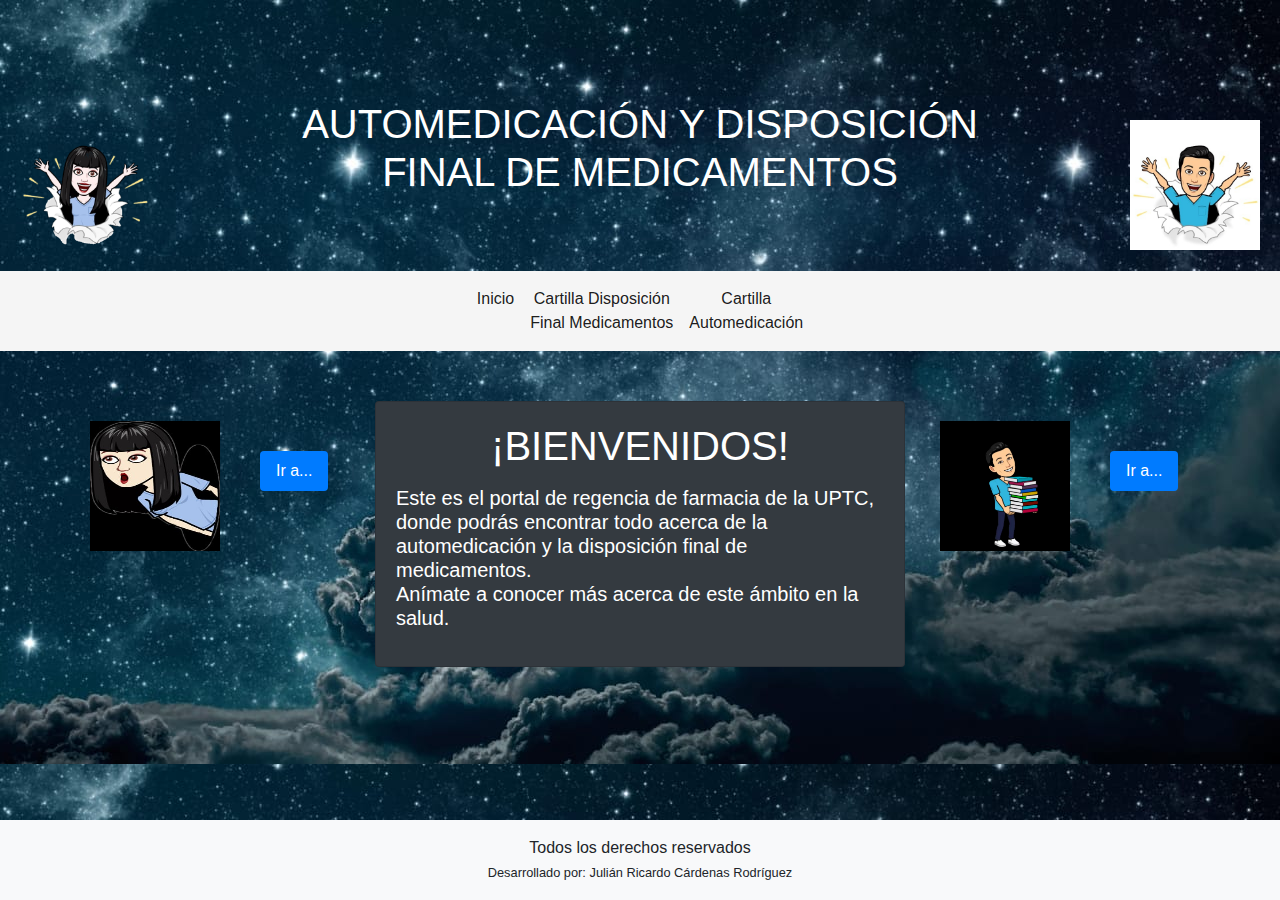
==== index.html @ 4b7688cb "webpage" ====
<!DOCTYPE html>
<html lang="es">
<head>
    <meta charset="UTF-8">
    <meta name="viewport" content="width=device-width, initial-scale=1, shrink-to-fit=no">
    <title>Beta</title>

    <link rel="stylesheet" href="./css/bootstrap.min.css">
    <link rel="stylesheet" href="styles.css">
</head>


<body>

<img class="sticker2" src="resources/imgs/sticker2.jpeg">
<img class="sticker1" src="resources/imgs/sticker1.png">

<header id="title">
    <h1>AUTOMEDICACIÓN Y DISPOSICIÓN<br>FINAL DE MEDICAMENTOS</h1>
</header>

<nav class="navbar navbar-light navbar-expand-md bg-light justify-content-center sticky-top">
    <button class="navbar-toggler ml-1" type="button" data-toggle="collapse" data-target="#collapsingNavbar2">
        <span class="navbar-toggler-icon"></span>
    </button>
    <div class="navbar-collapse collapse justify-content-between align-items-center w-100" id="collapsingNavbar2">
        <ul class="navbar-nav mx-auto text-center">
            <li class="nav-item active">
                <a class="nav-link" href="index.html">Inicio</a>
            </li>
            <li class="nav-item active">
                <a class="nav-link" href="resources/pdfs/DisposiciónFinalMedicamentos.pdf" target="_blank">Cartilla Disposición <br>Final Medicamentos</a>

            </li>
            <li class="nav-item active">
                <a class="nav-link" href="resources/pdfs/pdf2.pdf" target="_blank">Cartilla <br>Automedicación</a>
            </li>
        </ul>

    </div>
</nav>

<div class="container">
    <div class="card-deck">
        <img class="sticker6" src="resources/imgs/sticker6.png">
        <ul class="nav nav-pills" id="oc2">
            <li class="nav-item">
                <a class="nav-link active"  href="resources/pdfs/pdf3.pdf" target="_blank">Ir a...</a>
            </li>
        </ul>

        <div class="card text-white bg-dark mb-5">
            <div class="card-body">
                <h1 class="card-title">¡BIENVENIDOS!</h1>
                <p class="card-text"><h5>Este es el portal de regencia de farmacia de la UPTC, donde podrás encontrar todo acerca de la automedicación y la disposición final de medicamentos.<br>Anímate a conocer más acerca de este ámbito en la salud.</h5></p>
            </div>
        </div>
        <img class="sticker3" src="resources/imgs/sticker3.png">
        <ul class="nav nav-pills" id="oc">
            <li class="nav-item">
                <a class="nav-link active"  href="info.html">Ir a...</a>
            </li>
        </ul>
    </div>
</div>

<footer class="page-footer fixed-bottom">
    <div class="footer-copyright text-center py-3 bg-light">
        Todos los derechos reservados<br>
        <small>Desarrollado por: Julián Ricardo Cárdenas Rodríguez</small>
    </div>
</footer>


<script src="./js/jquery-3.5.1.min.js"></script>
<script src="https://cdn.jsdelivr.net/npm/popper.js@1.16.1/dist/umd/popper.min.js" integrity="sha384-9/reFTGAW83EW2RDu2S0VKaIzap3H66lZH81PoYlFhbGU+6BZp6G7niu735Sk7lN" crossorigin="anonymous"></script>
<script src="./js/bootstrap.min.js"></script>
<script src="./js/scripts.js"></script>



</body>
</html>
---- styles.css ----
#title{
    margin-top: 100px;
    text-align: center;
    color: white;
}

.navbar{
    margin-top: 75px;
}
/*
Change bg when scroll
 */
.navbar.bg-light{
    background: whitesmoke !important;
}

.navbar.bg-light.scrolled{
    background: white !important;
}

/*
End bg scrolled
*/
.card-deck{
    margin-top: 50px;
    margin-bottom: 80px;
}

.card-group{
    margin-top: 50px;
    margin-bottom: 180px;
}

.card-title{
    text-align: center;
}

body{
    background-image: url("./resources/imgs/bg.jpg");
}

.sticker1{
    float: left;
    width: 150px;
    height: 150px;
    padding: 10px;
    margin: 10px;
}
.sticker2{
    float: right;
    width: 150px;
    height: 150px;
    padding: 10px;
    margin: 10px;
}

.sticker3{
    float: right;
    width: 150px;
    height: 150px;
    padding: 10px;
    margin: 10px;
}
.sticker6{
    float: right;
    width: 150px;
    height: 150px;
    padding: 10px;
    margin: 10px;
}

.sticker4{
    float: right;
    width: 150px;
    height: 150px;
    padding: 10px;
    margin: 10px;
}
.sticker5{
    float: left;
    width: 150px;
    height: 150px;
    padding: 10px;
    margin: 10px;
}


#oc{
    z-index:999;
    margin: 50px 0px 50px 20px;
    width:100px;
    height: 50px;
}
#oc2{
    z-index:999;
    margin: 50px 0px 50px 20px;
    width:100px;
    height: 50px;
}
#xd{
    z-index:999;
    margin: 170px 0px 0px -150px;
    width:100px;
    height: 50px;
}

#xd2{
    z-index:999;
    margin: 170px 60px 0px -140px;
    width:100px;
    height: 50px;
}
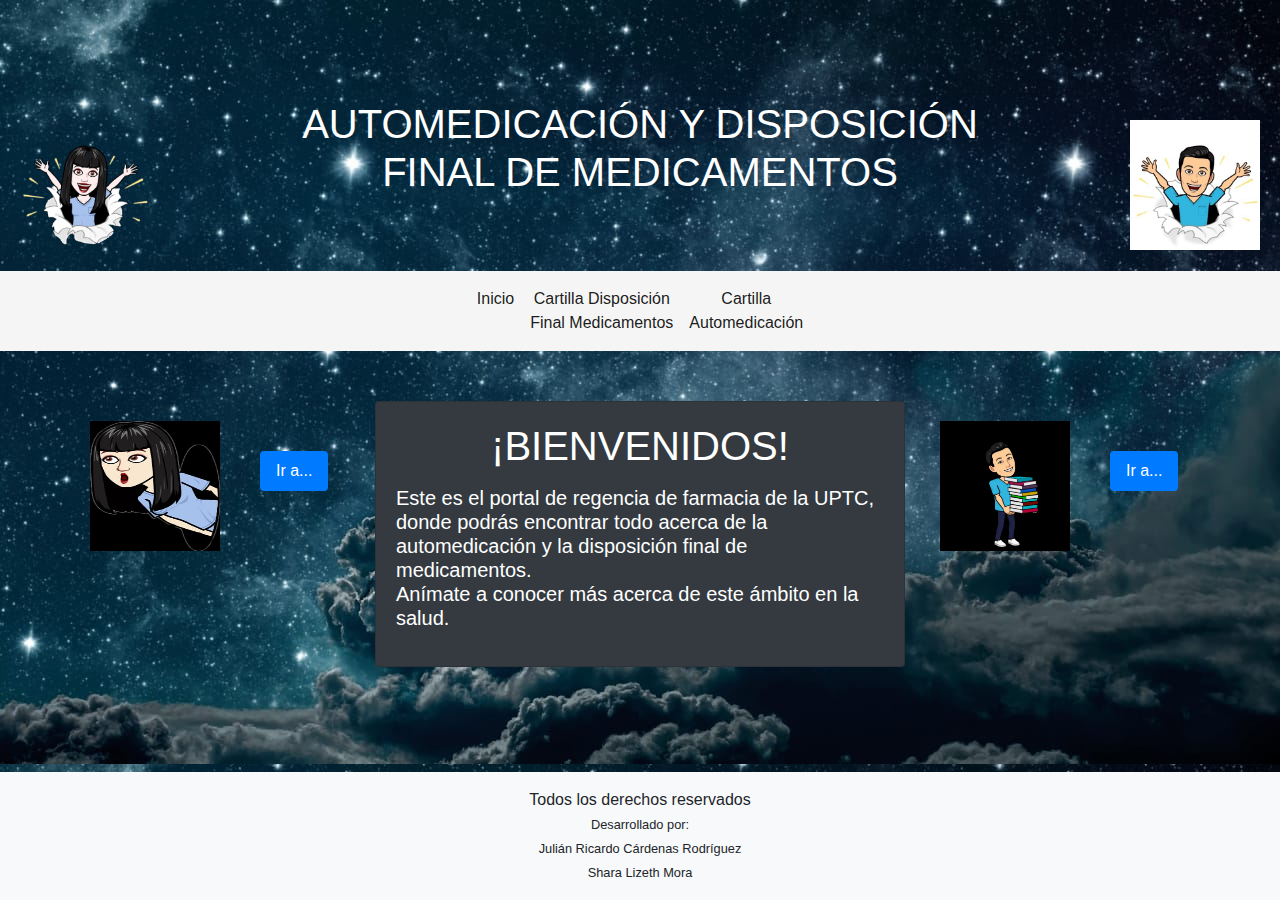
==== commit 92009494: "webpage" ====
--- a/index.html
+++ b/index.html
@@ -67,7 +67,8 @@
 <footer class="page-footer fixed-bottom">
     <div class="footer-copyright text-center py-3 bg-light">
         Todos los derechos reservados<br>
-        <small>Desarrollado por: Julián Ricardo Cárdenas Rodríguez</small>
+        <small>Desarrollado por: <br>Julián Ricardo Cárdenas Rodríguez <br>
+            Shara Lizeth Mora</small>
     </div>
 </footer>
 
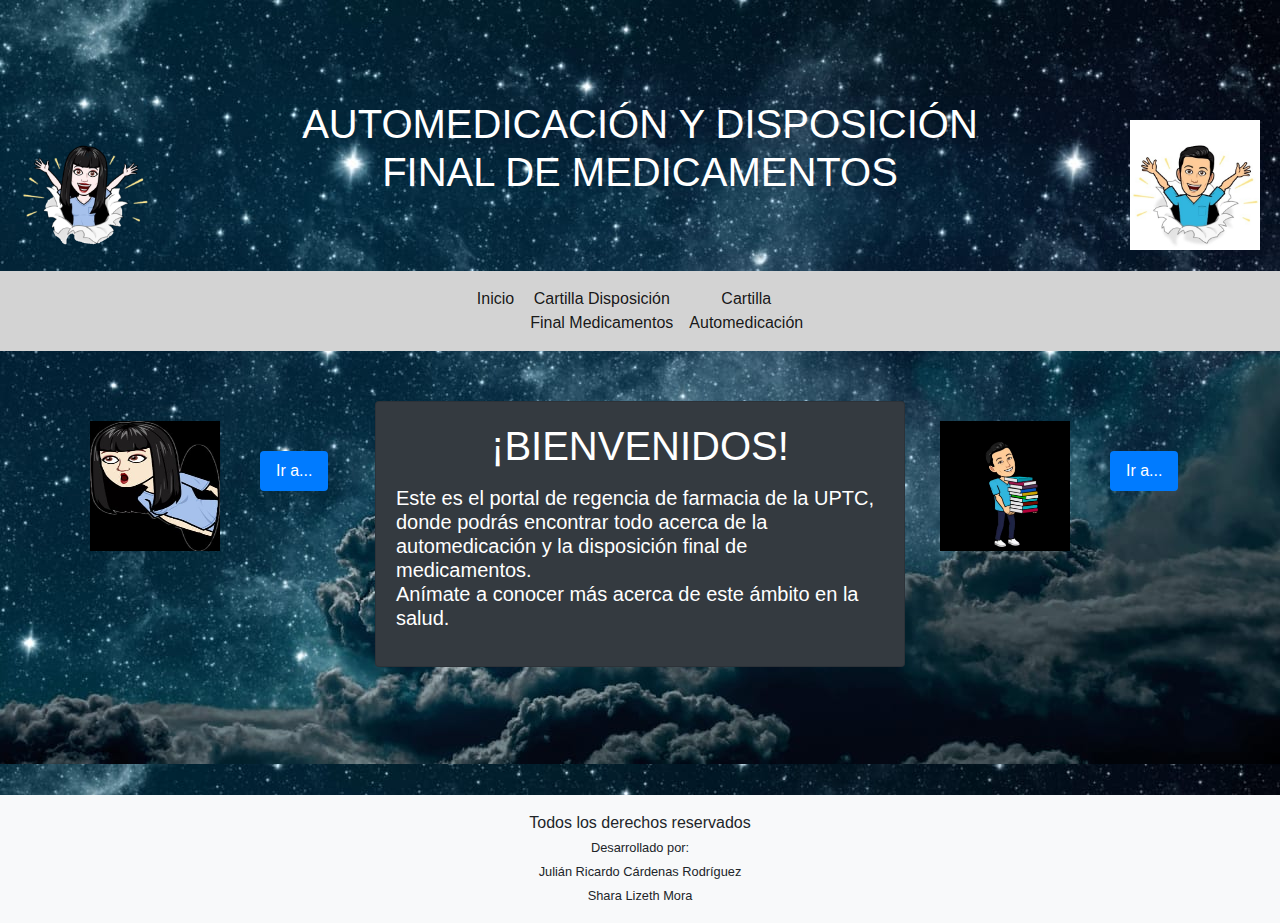
==== commit 2340a912: "webpage" ====
--- a/index.html
+++ b/index.html
@@ -64,7 +64,7 @@
     </div>
 </div>
 
-<footer class="page-footer fixed-bottom">
+<footer class="page-footer ">
     <div class="footer-copyright text-center py-3 bg-light">
         Todos los derechos reservados<br>
         <small>Desarrollado por: <br>Julián Ricardo Cárdenas Rodríguez <br>
--- a/styles.css
+++ b/styles.css
@@ -7,11 +7,12 @@
 .navbar{
     margin-top: 75px;
 }
+
 /*
 Change bg when scroll
  */
 .navbar.bg-light{
-    background: whitesmoke !important;
+    background: lightgrey !important;
 }
 
 .navbar.bg-light.scrolled{
@@ -28,7 +29,7 @@
 
 .card-group{
     margin-top: 50px;
-    margin-bottom: 180px;
+    margin-bottom: 80px;
 }
 
 .card-title{
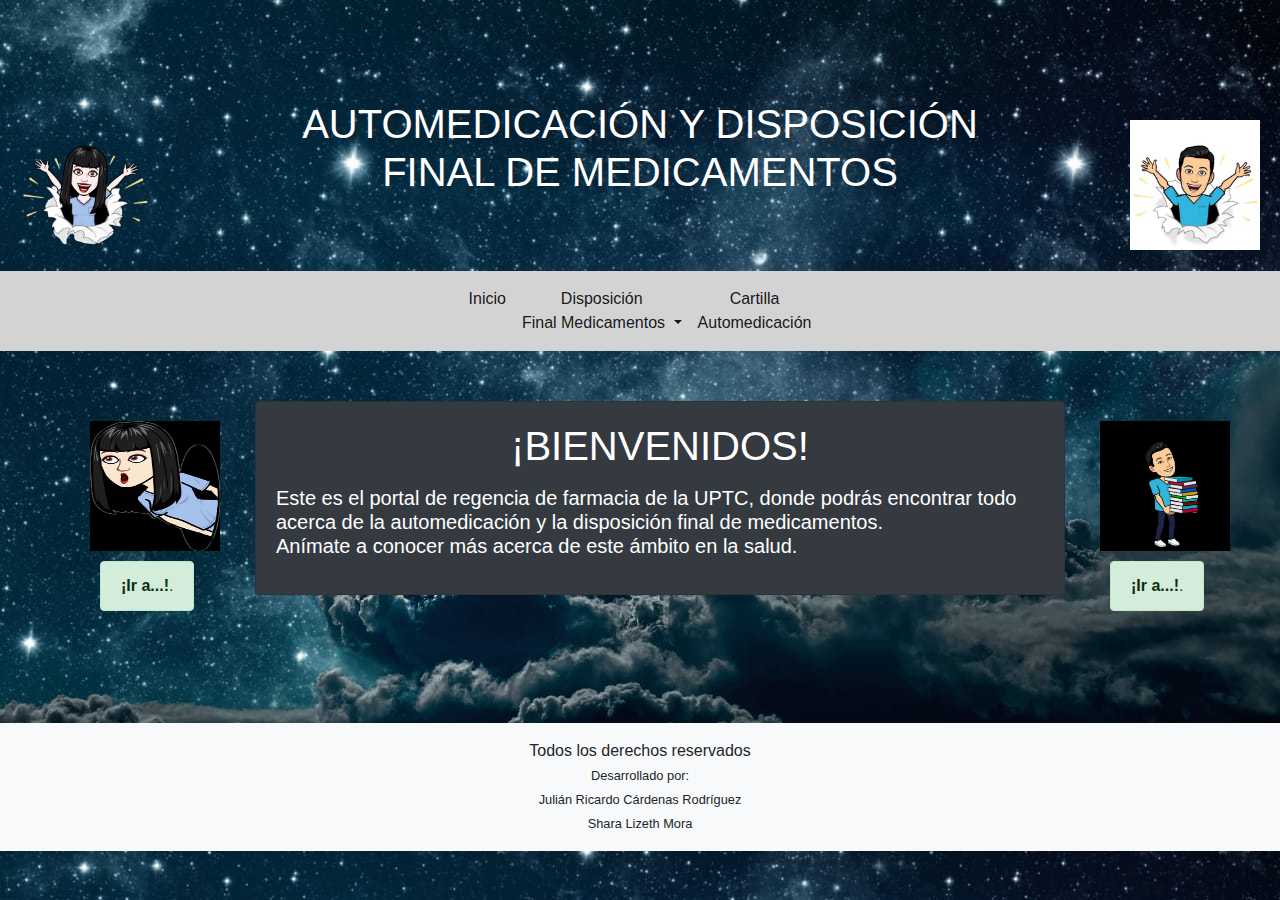
==== commit 1fea3fdc: "webpage" ====
--- a/index.html
+++ b/index.html
@@ -28,25 +28,37 @@
             <li class="nav-item active">
                 <a class="nav-link" href="index.html">Inicio</a>
             </li>
-            <li class="nav-item active">
-                <a class="nav-link" href="resources/pdfs/DisposiciónFinalMedicamentos.pdf" target="_blank">Cartilla Disposición <br>Final Medicamentos</a>
-
+            <li class="nav-item dropdown active">
+                <a class="nav-link dropdown-toggle" id="navbarDropdown" role="button" data-bs-toggle="dropdown" aria-expanded="false">
+                    Disposición <br>Final Medicamentos
+                </a>
+                <ul class="dropdown-menu" aria-labelledby="navbarDropdown">
+                    <li><a class="dropdown-item"  href="resources/pdfs/DisposiciónFinalMedicamentos.pdf" target="_blank">Cartilla Disposición <br>Final Medicamentos</a></li>
+                    <li><hr class="dropdown-divider"></li>
+                    <li><a class="dropdown-item" href="resources/pdfs/impactoAmbiental.pdf" target="_blank">Cartilla Impacto Ambiental</a></li>
+                    <li><hr class="dropdown-divider"></li>
+                    <li><a class="dropdown-item" href="resources/pdfs/impactoFormaIncorrectaDisposiciónMedicamentos.pdf" target="_blank">Cartilla Impacto Forma <br> Incorrecta Disposición<br> Final Medicamentos</a></li>
+                    <li><hr class="dropdown-divider"></li>
+                    <li><a class="dropdown-item" href="resources/pdfs/formaCorrectaDisposiciónMedicamentos.pdf" target="_blank">Cartilla Forma <br>Correcta Disposición<br> Final Medicamentos</a></li>
+                </ul>
             </li>
             <li class="nav-item active">
-                <a class="nav-link" href="resources/pdfs/pdf2.pdf" target="_blank">Cartilla <br>Automedicación</a>
+                <a class="nav-link" href="resources/pdfs/pdf2.pdf" target="_blank"> Cartilla <br>Automedicación</a>
             </li>
         </ul>
 
     </div>
 </nav>
 
+
+
 <div class="container">
     <div class="card-deck">
         <img class="sticker6" src="resources/imgs/sticker6.png">
         <ul class="nav nav-pills" id="oc2">
-            <li class="nav-item">
-                <a class="nav-link active"  href="resources/pdfs/pdf3.pdf" target="_blank">Ir a...</a>
-            </li>
+            <div class="alert alert-success" role="alert">
+                <a  href="resources/pdfs/pdf3.pdf" target="_blank" class="alert-link">¡Ir a...!</a>.
+            </div>
         </ul>
 
         <div class="card text-white bg-dark mb-5">
@@ -57,9 +69,9 @@
         </div>
         <img class="sticker3" src="resources/imgs/sticker3.png">
         <ul class="nav nav-pills" id="oc">
-            <li class="nav-item">
-                <a class="nav-link active"  href="info.html">Ir a...</a>
-            </li>
+            <div class="alert alert-success" role="alert">
+                <a href="info.html" class="alert-link">¡Ir a...!</a>.
+            </div>
         </ul>
     </div>
 </div>
@@ -74,7 +86,8 @@
 
 
 <script src="./js/jquery-3.5.1.min.js"></script>
-<script src="https://cdn.jsdelivr.net/npm/popper.js@1.16.1/dist/umd/popper.min.js" integrity="sha384-9/reFTGAW83EW2RDu2S0VKaIzap3H66lZH81PoYlFhbGU+6BZp6G7niu735Sk7lN" crossorigin="anonymous"></script>
+<!-- JavaScript Bundle with Popper -->
+<script src="https://cdn.jsdelivr.net/npm/bootstrap@5.0.0-beta2/dist/js/bootstrap.bundle.min.js" integrity="sha384-b5kHyXgcpbZJO/tY9Ul7kGkf1S0CWuKcCD38l8YkeH8z8QjE0GmW1gYU5S9FOnJ0" crossorigin="anonymous"></script>
 <script src="./js/bootstrap.min.js"></script>
 <script src="./js/scripts.js"></script>
 
--- a/styles.css
+++ b/styles.css
@@ -29,7 +29,7 @@
 
 .card-group{
     margin-top: 50px;
-    margin-bottom: 80px;
+    margin-bottom: 180px;
 }
 
 .card-title{
@@ -62,14 +62,6 @@
     padding: 10px;
     margin: 10px;
 }
-.sticker6{
-    float: right;
-    width: 150px;
-    height: 150px;
-    padding: 10px;
-    margin: 10px;
-}
-
 .sticker4{
     float: right;
     width: 150px;
@@ -84,30 +76,36 @@
     padding: 10px;
     margin: 10px;
 }
-
+.sticker6{
+    float: right;
+    width: 150px;
+    height: 150px;
+    padding: 10px;
+    margin: 10px;
+}
 
 #oc{
     z-index:999;
-    margin: 50px 0px 50px 20px;
+    margin: 160px 0px 0px -140px;
     width:100px;
     height: 50px;
 }
 #oc2{
     z-index:999;
-    margin: 50px 0px 50px 20px;
+    margin: 160px 40px 0px -140px;
     width:100px;
     height: 50px;
 }
 #xd{
     z-index:999;
-    margin: 170px 0px 0px -150px;
+    margin: 170px 0px 0px -160px;
     width:100px;
     height: 50px;
 }
 
 #xd2{
     z-index:999;
-    margin: 170px 60px 0px -140px;
+    margin: 170px 60px 0px -160px;
     width:100px;
     height: 50px;
 }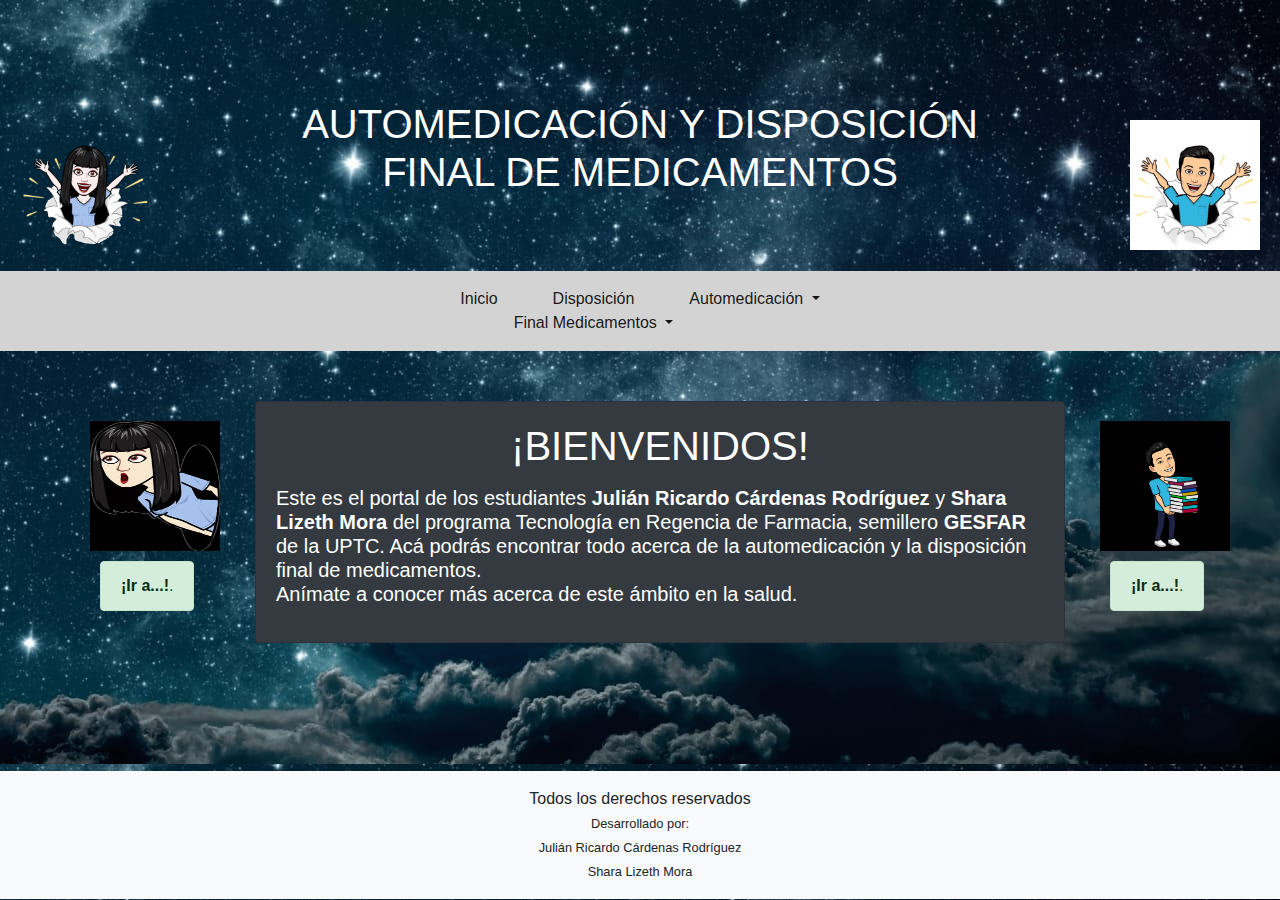
==== commit 45b632ae: "webpage" ====
--- a/index.html
+++ b/index.html
@@ -33,18 +33,22 @@
                     Disposición <br>Final Medicamentos
                 </a>
                 <ul class="dropdown-menu" aria-labelledby="navbarDropdown">
-                    <li><a class="dropdown-item"  href="resources/pdfs/DisposiciónFinalMedicamentos.pdf" target="_blank">Cartilla Disposición <br>Final Medicamentos</a></li>
+                    <li><a class="dropdown-item"  href="resources/pdfs/DisposiciónFinalMedicamentos.pdf" target="_blank">Disposición <br>Final Medicamentos</a></li>
                     <li><hr class="dropdown-divider"></li>
-                    <li><a class="dropdown-item" href="resources/pdfs/impactoAmbiental.pdf" target="_blank">Cartilla Impacto Ambiental</a></li>
+                    <li><a class="dropdown-item" href="resources/pdfs/impactoAmbiental.pdf" target="_blank">Impacto Ambiental</a></li>
                     <li><hr class="dropdown-divider"></li>
-                    <li><a class="dropdown-item" href="resources/pdfs/impactoFormaIncorrectaDisposiciónMedicamentos.pdf" target="_blank">Cartilla Impacto Forma <br> Incorrecta Disposición<br> Final Medicamentos</a></li>
+                    <li><a class="dropdown-item" href="resources/pdfs/impactoFormaIncorrectaDisposiciónMedicamentos.pdf" target="_blank">Impacto Forma <br> Incorrecta Disposición<br> Final Medicamentos</a></li>
                     <li><hr class="dropdown-divider"></li>
-                    <li><a class="dropdown-item" href="resources/pdfs/formaCorrectaDisposiciónMedicamentos.pdf" target="_blank">Cartilla Forma <br>Correcta Disposición<br> Final Medicamentos</a></li>
+                    <li><a class="dropdown-item" href="resources/pdfs/formaCorrectaDisposiciónMedicamentos.pdf" target="_blank">Forma <br>Correcta Disposición<br> Final Medicamentos</a></li>
                 </ul>
             </li>
-            <li class="nav-item active">
-                <a class="nav-link" href="resources/pdfs/pdf2.pdf" target="_blank"> Cartilla <br>Automedicación</a>
-            </li>
+            <li class="nav-item dropdown active">
+                <a class="nav-link dropdown-toggle" id="navbarDropdown2" role="button" data-bs-toggle="dropdown" aria-expanded="false">
+                    Automedicación
+                </a>
+                <ul class="dropdown-menu" aria-labelledby="navbarDropdown">
+                    <li><a class="dropdown-item"  href="info2.html">Automedicación <br> Problema de Salud</br></a></li>
+                </ul>
         </ul>
 
     </div>
@@ -64,7 +68,7 @@
         <div class="card text-white bg-dark mb-5">
             <div class="card-body">
                 <h1 class="card-title">¡BIENVENIDOS!</h1>
-                <p class="card-text"><h5>Este es el portal de regencia de farmacia de la UPTC, donde podrás encontrar todo acerca de la automedicación y la disposición final de medicamentos.<br>Anímate a conocer más acerca de este ámbito en la salud.</h5></p>
+                <p class="card-text"><h5>Este es el portal de los estudiantes <b>Julián Ricardo Cárdenas Rodríguez</b> y <b>Shara Lizeth Mora</b> del programa Tecnología en Regencia de Farmacia, semillero <b>GESFAR</b> de la UPTC. Acá podrás encontrar todo acerca de la automedicación y la disposición final de medicamentos.<br>Anímate a conocer más acerca de este ámbito en la salud.</h5></p>
             </div>
         </div>
         <img class="sticker3" src="resources/imgs/sticker3.png">
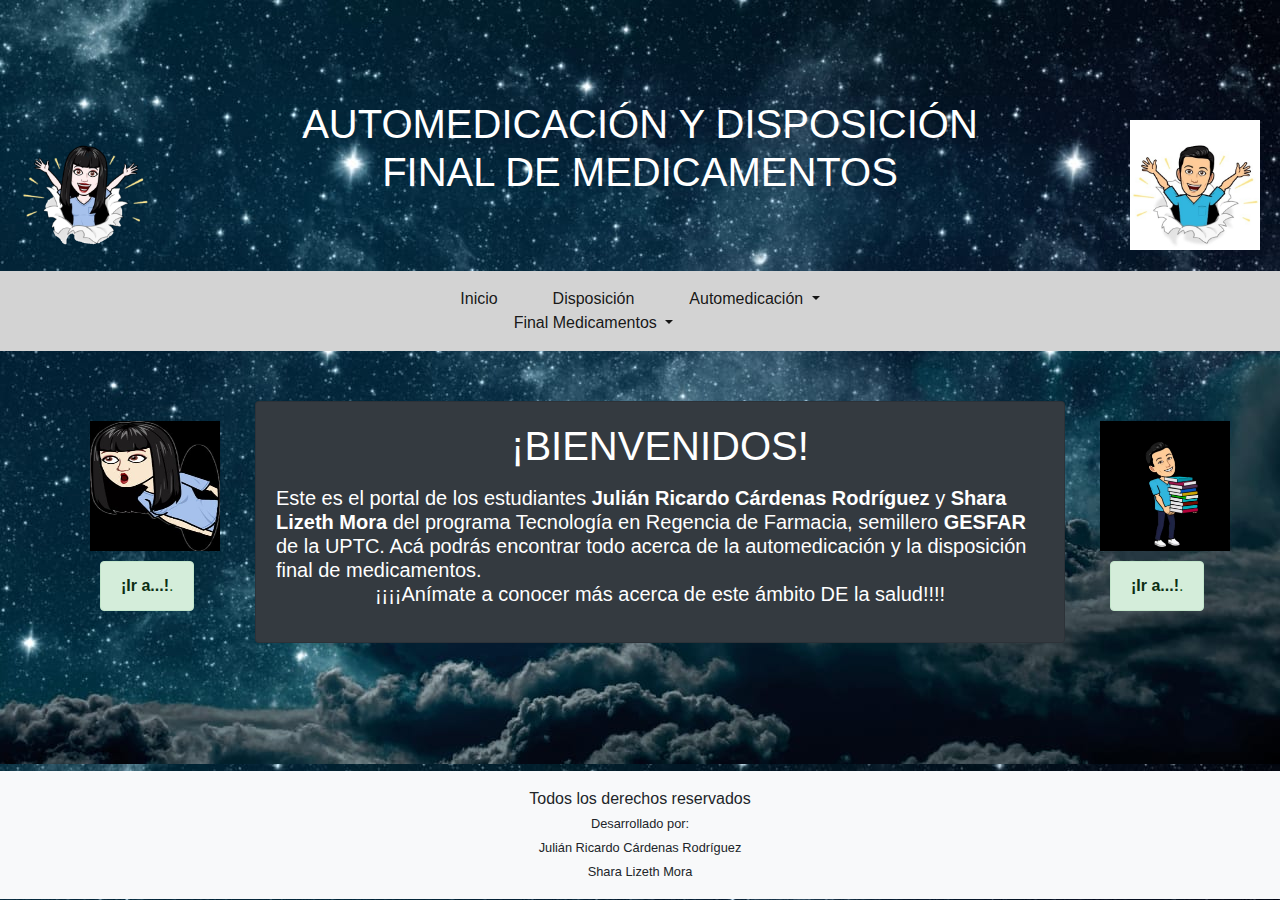
==== commit 0491173f: "webpage" ====
--- a/index.html
+++ b/index.html
@@ -3,7 +3,7 @@
 <head>
     <meta charset="UTF-8">
     <meta name="viewport" content="width=device-width, initial-scale=1, shrink-to-fit=no">
-    <title>Beta</title>
+    <title>Disposición final de medicamentos y automedicación</title>
 
     <link rel="stylesheet" href="./css/bootstrap.min.css">
     <link rel="stylesheet" href="styles.css">
@@ -68,7 +68,7 @@
         <div class="card text-white bg-dark mb-5">
             <div class="card-body">
                 <h1 class="card-title">¡BIENVENIDOS!</h1>
-                <p class="card-text"><h5>Este es el portal de los estudiantes <b>Julián Ricardo Cárdenas Rodríguez</b> y <b>Shara Lizeth Mora</b> del programa Tecnología en Regencia de Farmacia, semillero <b>GESFAR</b> de la UPTC. Acá podrás encontrar todo acerca de la automedicación y la disposición final de medicamentos.<br>Anímate a conocer más acerca de este ámbito en la salud.</h5></p>
+                <p class="card-text"><h5>Este es el portal de los estudiantes <b>Julián Ricardo Cárdenas Rodríguez</b> y <b>Shara Lizeth Mora</b> del programa Tecnología en Regencia de Farmacia, semillero <b>GESFAR</b> de la UPTC. Acá podrás encontrar todo acerca de la automedicación y la disposición final de medicamentos.<br><p align="center">¡¡¡¡Anímate a conocer más acerca de este ámbito DE la salud!!!!</p></h5></p>
             </div>
         </div>
         <img class="sticker3" src="resources/imgs/sticker3.png">
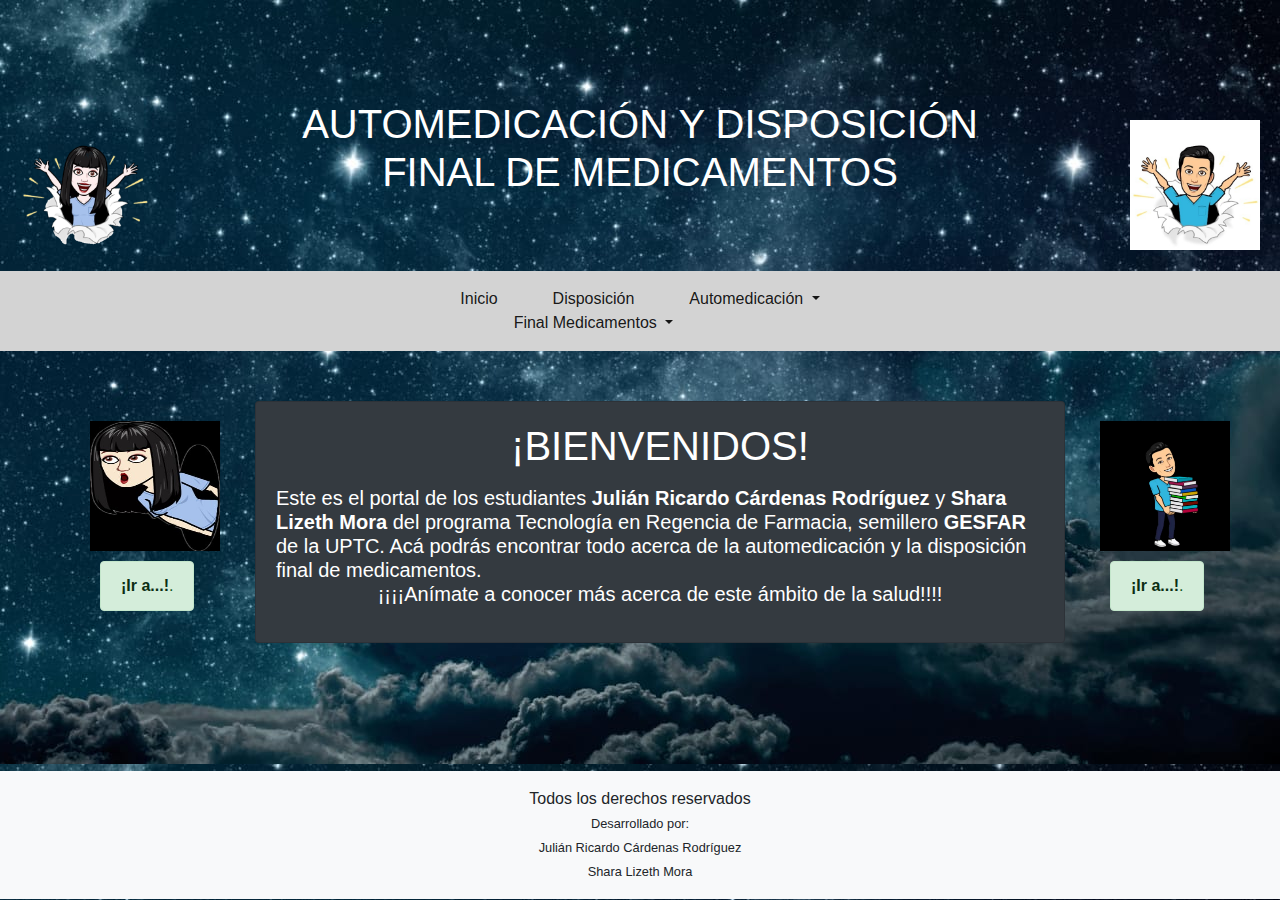
==== commit 0e03a633: "webpage" ====
--- a/index.html
+++ b/index.html
@@ -68,7 +68,7 @@
         <div class="card text-white bg-dark mb-5">
             <div class="card-body">
                 <h1 class="card-title">¡BIENVENIDOS!</h1>
-                <p class="card-text"><h5>Este es el portal de los estudiantes <b>Julián Ricardo Cárdenas Rodríguez</b> y <b>Shara Lizeth Mora</b> del programa Tecnología en Regencia de Farmacia, semillero <b>GESFAR</b> de la UPTC. Acá podrás encontrar todo acerca de la automedicación y la disposición final de medicamentos.<br><p align="center">¡¡¡¡Anímate a conocer más acerca de este ámbito DE la salud!!!!</p></h5></p>
+                <p class="card-text"><h5>Este es el portal de los estudiantes <b>Julián Ricardo Cárdenas Rodríguez</b> y <b>Shara Lizeth Mora</b> del programa Tecnología en Regencia de Farmacia, semillero <b>GESFAR</b> de la UPTC. Acá podrás encontrar todo acerca de la automedicación y la disposición final de medicamentos.<br><p align="center">¡¡¡¡Anímate a conocer más acerca de este ámbito de la salud!!!!</p></h5></p>
             </div>
         </div>
         <img class="sticker3" src="resources/imgs/sticker3.png">
